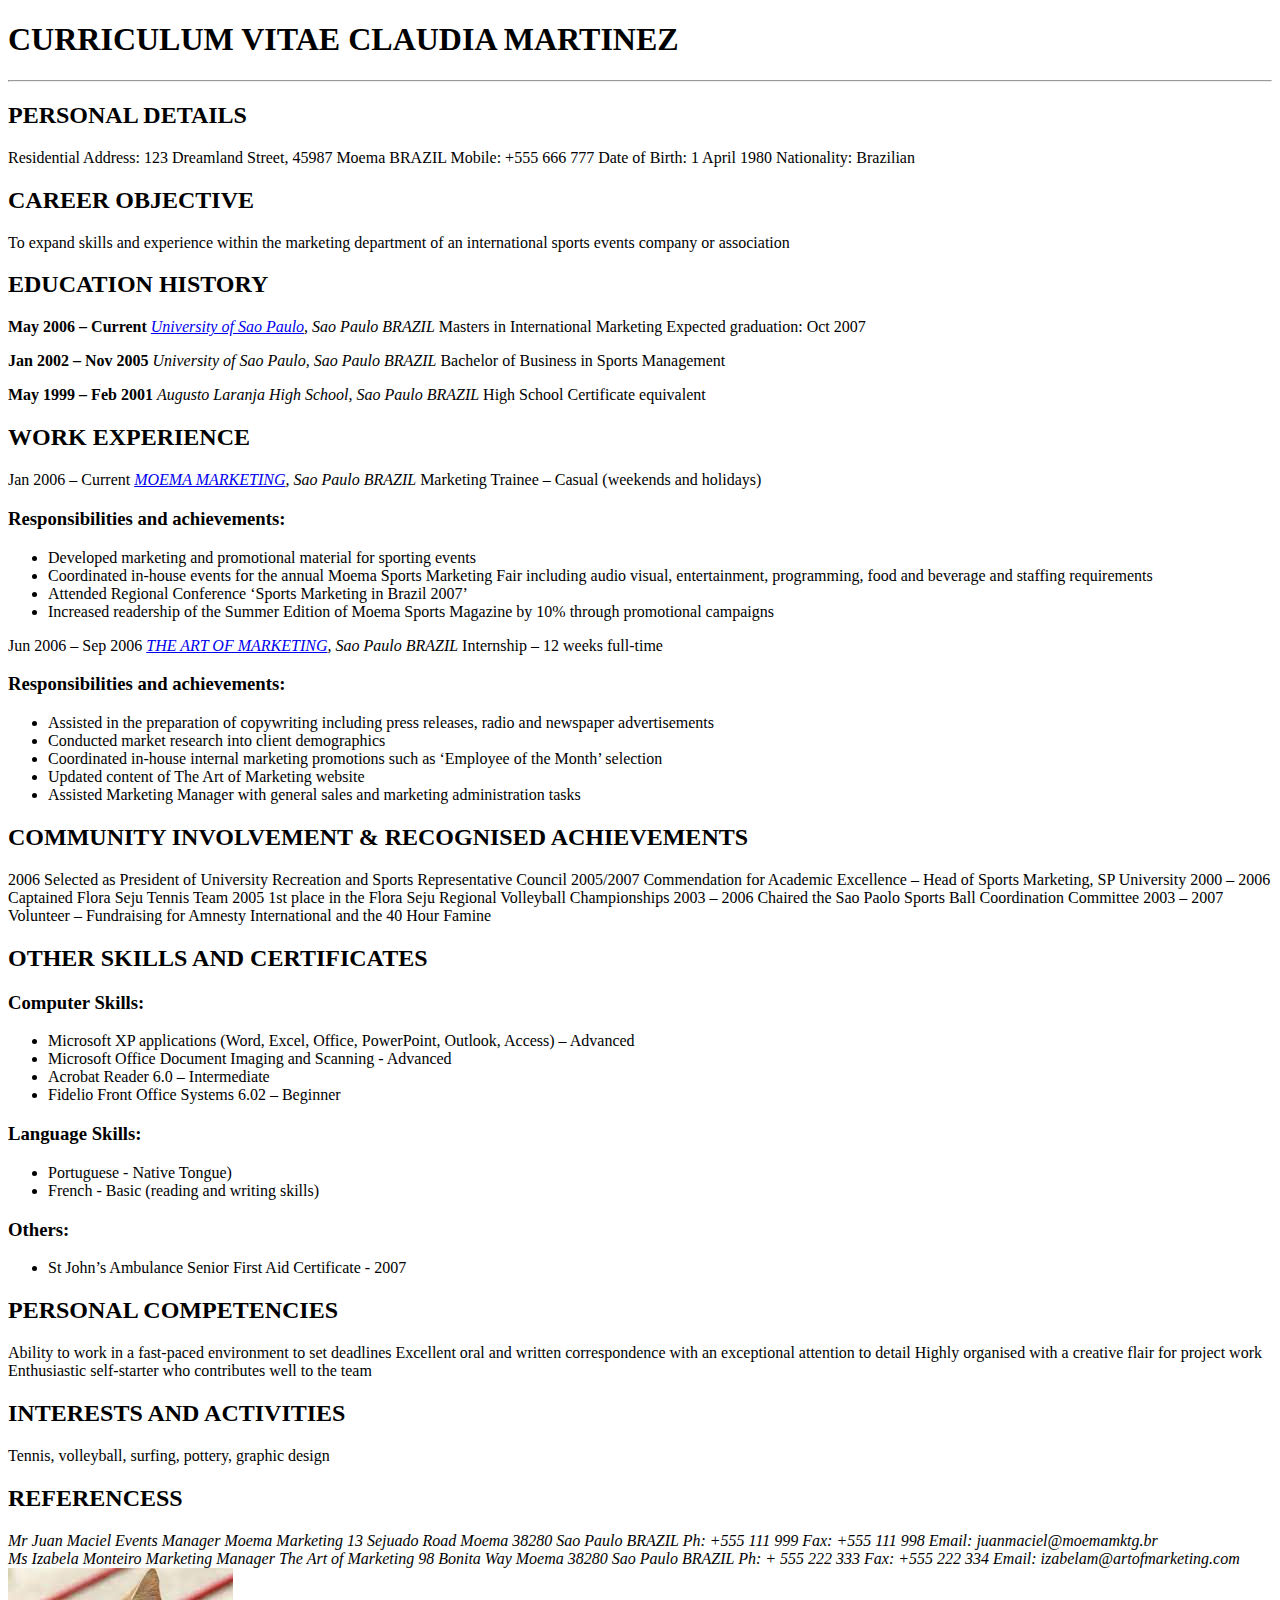
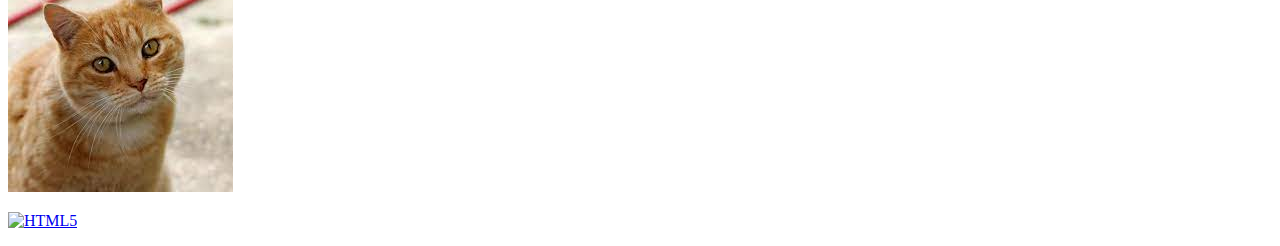
==== a1/index.html @ 31c88207 "Create index.html" ====
<!DOCTYPE html>
<html lang="en">

<head>
  <meta charset="utf-8">
  <meta name="viewport" content="width=device-width">
  <title>Artifact 01</title>
</head>

<body>
  <h1>CURRICULUM VITAE CLAUDIA MARTINEZ</h1>
  <hr>
  
<h2>PERSONAL DETAILS</h2>
<p>
Residential Address: 	123 Dreamland Street, 45987 Moema BRAZIL 
Mobile: 		+555 666 777
Date of Birth: 		1  April 1980
Nationality: 		Brazilian
  </p>
  
<h2>CAREER OBJECTIVE </h2>
<p>
To expand skills and experience within the marketing department of an international sports events company or association
</p>
  
<h2>EDUCATION HISTORY</h2>
  <p>
    <strong>May 2006 – Current </strong>
    <a href="https://www4.fe.usp.br/" target="_blank"><i>University of Sao Paulo</a>, Sao Paulo BRAZIL</i>
    Masters in International Marketing
    Expected graduation: Oct 2007
</p>
  
  <p>
  <strong>Jan 2002 – Nov 2005</strong>
  <i>University of Sao Paulo, Sao Paulo BRAZIL</i>
Bachelor of Business in Sports Management
  </p>
  
  <p>
  <strong>May 1999 – Feb 2001</strong>
  <i>Augusto Laranja High School, Sao Paulo BRAZIL</i>
High School Certificate equivalent
</p>				

<h2>WORK EXPERIENCE</h2>
  
<p>
Jan 2006 – Current
  <a href="http://www.moemamkt.com.br" target="_blank"><i>MOEMA MARKETING</a>, Sao Paulo BRAZIL</i>
Marketing Trainee – Casual (weekends and holidays)
  </p>
  
  <h3>Responsibilities and achievements:</h3>
  <ul>
<li>Developed marketing and promotional material for sporting events</li>
<li>Coordinated in-house events for the annual Moema Sports Marketing Fair including audio visual, entertainment, programming, food and beverage and staffing requirements</li>
<li>Attended Regional Conference ‘Sports Marketing in Brazil 2007’</li>
<li>Increased readership of the Summer Edition of Moema Sports Magazine by 10% through promotional campaigns</li>
  </ul>
  
    <p>
Jun 2006 – Sep 2006	
      <a href="http://www.artofmarketing.com " target="_blank"><i>THE ART OF MARKETING</a>, Sao Paulo BRAZIL</i>
Internship – 12 weeks full-time
  </p>
  
  <h3>Responsibilities and achievements:</h3>
    <ul>
<li>Assisted in the preparation of copywriting including press releases, radio and newspaper advertisements</li>
<li>Conducted market research into client demographics</li>
<li>Coordinated in-house internal marketing promotions such as ‘Employee of the Month’ selection</li>
<li>Updated content of The Art of Marketing website</li>
<li>Assisted Marketing Manager with general sales and marketing administration tasks</li>
</ul>
  
<h2>COMMUNITY INVOLVEMENT & RECOGNISED ACHIEVEMENTS</h2>

2006			Selected as President of University Recreation and Sports Representative Council
2005/2007	        Commendation for Academic Excellence – Head of Sports Marketing, SP University
2000 – 2006 		Captained Flora Seju Tennis Team 
2005			1st place in the Flora Seju Regional Volleyball Championships
2003 – 2006		Chaired the Sao Paolo Sports Ball Coordination Committee
2003 – 2007 		Volunteer – Fundraising for Amnesty International and the 40 Hour Famine

<h2>OTHER SKILLS AND CERTIFICATES</h2>

  <h3>Computer Skills:</h3>
    <ul>
      <li>Microsoft XP applications (Word, Excel, Office, PowerPoint, Outlook, Access) – Advanced</li>
      <li>Microsoft Office Document Imaging and Scanning - Advanced</li>
      <li>Acrobat Reader 6.0 – Intermediate</li>
      <li>Fidelio Front Office Systems 6.02 – Beginner</li>
    </ul>

  <h3>Language Skills:</h3>
    <ul>
      <li>Portuguese - Native Tongue)</li>
      <li>French - Basic (reading and writing skills)</li>
    </ul>

  <h3>Others: </h3>
    <ul>
      <li>St John’s Ambulance Senior First Aid Certificate - 2007</li>
    </ul>


<h2>PERSONAL COMPETENCIES</h2>

Ability to work in a fast-paced environment to set deadlines
Excellent oral and written correspondence with an exceptional attention to detail
Highly organised with a creative flair for project work
Enthusiastic self-starter who contributes well to the team

<h2>INTERESTS AND ACTIVITIES</h2>

Tennis, volleyball, surfing, pottery, graphic design

<h2>REFERENCESS</h2>

<address>
Mr Juan Maciel
Events Manager
Moema Marketing
13 Sejuado Road
Moema 38280
Sao Paulo BRAZIL
Ph:   +555 111 999
Fax: +555 111 998
Email: juanmaciel@moemamktg.br
</address>
  
<address>
Ms Izabela Monteiro
Marketing Manager
The Art of Marketing
98 Bonita Way
Moema 38280
Sao Paulo BRAZIL
Ph: + 555 222 333
Fax: +555 222 334
Email: izabelam@artofmarketing.com
      </address>
  
  <img src="[data-uri]" alt="Cat">

 <p><a href="http://validator.w3.org/check?uri=referer" target="_blank"><img src="https://www.w3.org/html/logo/badge/html5-badge-h-css3-semantics.png" width="165" height="64" alt="HTML5" title="HTML5"></a></p>
  
</body>

</html>
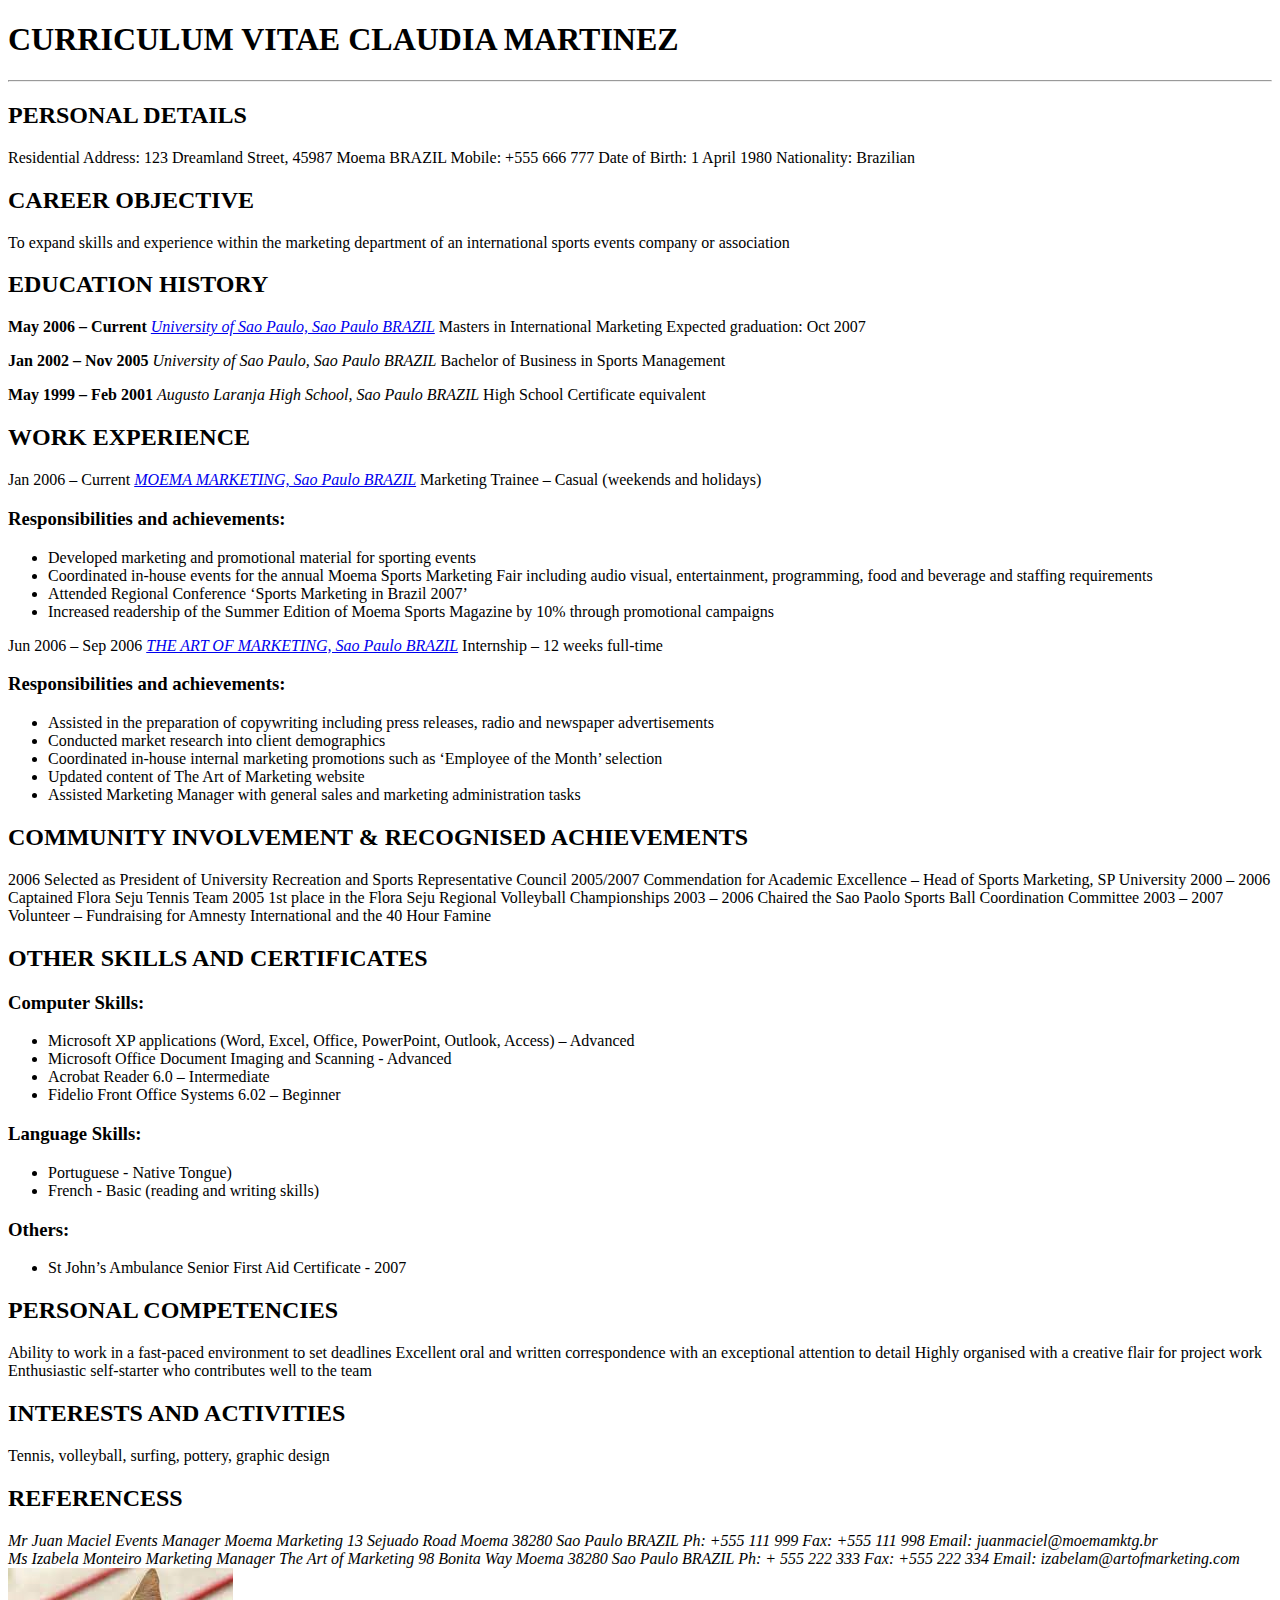
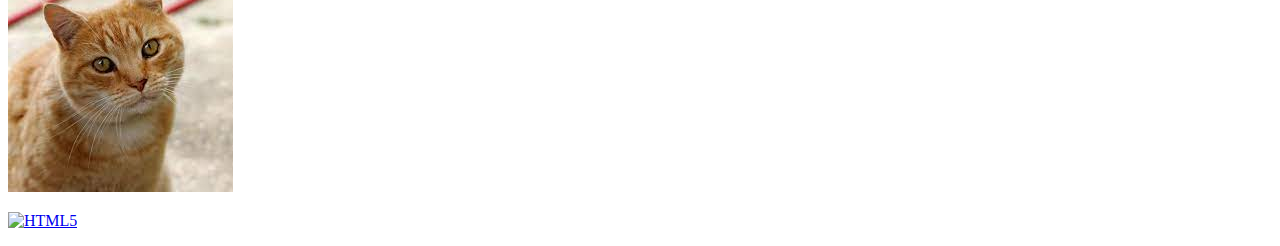
==== commit 5cb2b24d: "Update index.html" ====
--- a/a1/index.html
+++ b/a1/index.html
@@ -27,7 +27,7 @@
 <h2>EDUCATION HISTORY</h2>
   <p>
     <strong>May 2006 – Current </strong>
-    <a href="https://www4.fe.usp.br/" target="_blank"><i>University of Sao Paulo</a>, Sao Paulo BRAZIL</i>
+    <a href="https://www4.fe.usp.br/" target="_blank"><i>University of Sao Paulo, Sao Paulo BRAZIL</i></a>
     Masters in International Marketing
     Expected graduation: Oct 2007
 </p>
@@ -48,7 +48,7 @@
   
 <p>
 Jan 2006 – Current
-  <a href="http://www.moemamkt.com.br" target="_blank"><i>MOEMA MARKETING</a>, Sao Paulo BRAZIL</i>
+  <a href="http://www.moemamkt.com.br" target="_blank"><i>MOEMA MARKETING, Sao Paulo BRAZIL</i></a>
 Marketing Trainee – Casual (weekends and holidays)
   </p>
   
@@ -62,7 +62,7 @@
   
     <p>
 Jun 2006 – Sep 2006	
-      <a href="http://www.artofmarketing.com " target="_blank"><i>THE ART OF MARKETING</a>, Sao Paulo BRAZIL</i>
+      <a href="http://www.artofmarketing.com " target="_blank"><i>THE ART OF MARKETING, Sao Paulo BRAZIL</i></a>
 Internship – 12 weeks full-time
   </p>
   
